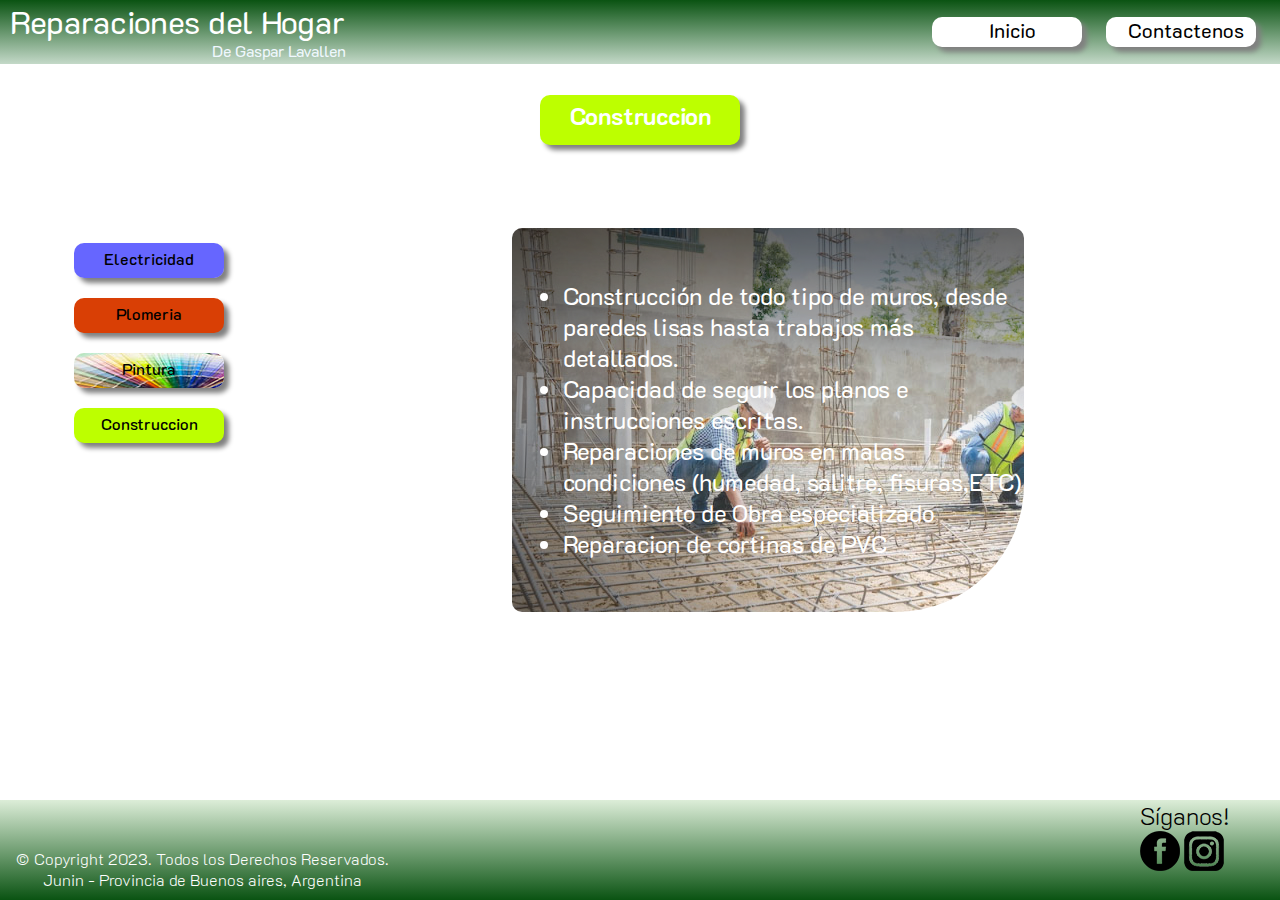
==== pages/construccion.html @ a8e21219 "Entrega de proyecto final" ====
<!DOCTYPE html>
<html lang="en">
<head>
    <meta charset="UTF-8">
    <meta name="viewport" content="width=device-width, initial-scale=1.0">
    <meta name="keywords" content="reboques, muros, frentes, maestro mayor de obra, contruccion, gaspar lavallen">
    <meta name="description" content="Reparaciones de todo tipo para el hogar. mantenimiento y contrucciones de secciones nuevas">
    <meta name="autor" content="Juan Pablo Bassano">
    <meta name="copyright" content="Reparaciones del Hogar">
    <title>Contruccion | Reparaciones del hoga</title>
    <link rel="stylesheet" href="../css/style.css">
    <link rel="shortcut icon" href="../assets/IMG/mantenimiento.png" type="image/png" />
    <meta property="og:title" content="Reparaciones del Hogar">
    <meta property="og:site_name" content="Reparaciones del Hogar">
    <meta property="og:url" content="www.reparacionesdelhogar.com.ar">
    <meta property="og:description" content="Reparaciones de todo tipo para el hogar. mantenimiento y contrucciones de secciones nuevas">
    <meta property="og:type" content="business.business">
    <meta property="og:image" content="https://images.unsplash.com/photo-1645651964715-d200ce0939cc?ixlib=rb-4.0.3&ixid=M3wxMjA3fDB8MHxwaG90by1wYWdlfHx8fGVufDB8fHx8fA%3D%3D&auto=format&fit=crop&w=1470&q=80">
</head>
<body>
    <header>
        <div>
            <h1>Reparaciones del Hogar</h1>
            <p>De Gaspar Lavallen</p>
        </div>
        <nav class="navBar">
            <a class="btInd" href="../index.html">Inicio</a>
            <a class="btCont" href="contacto.html">Contactenos</a>
        </nav>
    </header>
    <main>
        <div class="gridmain">
            <div class="antetitulo">
                <h2 class="titConst">Construccion</h2>
            </div>
            <section class="menuPrincipal">
                <div>
                    <h3>Seleccione el tipo de reparacion</h3>
                    <ol>
                        <li class="mpElec"><a href="electricidad.html">Electricidad</a></li>
                        <li class="mpPlom"><a href="./plomeria.html">Plomeria</a></li>
                        <li class="mpPint"><a href="./pintura.html">Pintura</a></li>
                        <li class="mpCons"><a href="#">Construccion</a></li>
                    </ol>
                </div>
            </section>
            <div class="articulo">
                <ul class="listaConst">
                    <li>Construcción de todo tipo de muros, desde paredes lisas hasta trabajos más detallados.</li>
                    <li>Capacidad de seguir los planos e instrucciones escritas.</li>
                    <li>Reparaciones de muros en malas condiciones (humedad, salitre, fisuras,ETC)</li>
                    <li>Seguimiento de Obra especializado</li>
                    <li>Reparacion de cortinas de PVC</li>
                </ul>
            </div>
        </div>
    </main>
    <footer>
        <div>
            <p>© Copyright 2023. Todos los Derechos Reservados. <br> Junin - Provincia de Buenos aires, Argentina</p>
        </div>
        <div class="siganosFoot">
            <p>Síganos!</p>
            <a href="./error404.html"><img src="../assets/IMG/fb.png" alt="logo de facebook"></a>
            <a href="./error404.html"><img src="../assets/IMG/ig.png" alt="Logo de instagram"></a>
        </div>
    </footer>
</body>
</html>
---- css/style.css ----
/*variables mixins y funciones*/
@import url("https://fonts.googleapis.com/css2?family=K2D:wght@100;200;400;500;600;800&display=swap");
* {
  margin: 0;
  padding: 0;
  box-sizing: border-box; }

/*todo lo correspondiente al codigo*/
body {
  background-image: url(../assets/IMG/fondo.png);
  background-size: cover;
  background-position: center;
  background-repeat: repeat;
  font-family: 'K2D', sans-serif;
  width: 100%;
  height: 100vh;
  display: grid;
  grid-template-columns: none;
  grid-template-rows: auto 1fr auto;
  grid-template-areas: "header" "main" "footer"; }

header {
  grid-area: header;
  background: linear-gradient(#0a5312, rgba(6, 95, 25, 0.24));
  width: 100%;
  height: 4rem;
  font-family: 'K2D', sans-serif;
  text-indent: 0.625rem;
  color: white;
  display: flex;
  flex-direction: row;
  justify-content: space-between;
  align-items: none;
  gap: none;
  position: sticky;
  top: 0;
  z-index: 999; }
  header div h1 {
    font-size: 2em;
    font-weight: 400;
    margin-bottom: -0.1rem; }
  header div p {
    color: aliceblue;
    display: flex;
    flex-direction: row;
    justify-content: end; }
  header nav {
    display: flex;
    flex-direction: row;
    justify-content: center;
    align-items: center;
    gap: 1.5rem; }
    header nav .btInd, header nav .btCont {
      text-decoration: none;
      text-align: center;
      color: black;
      font-size: 1.25rem;
      font-weight: 400;
      width: 9.375rem;
      height: 1.875rem;
      background-color: white;
      border-radius: .625rem;
      box-shadow: .3125rem .3125rem .3125rem gray;
      transition: transform 0.2s ease-in-out, background-color 0.2s ease-in-out; }
    header nav .btInd:hover, header nav .btCont:hover {
      background-color: rgba(190, 255, 198, 0.664);
      transform: scale(1.05); }
    header nav .btCont {
      margin-right: 1.5rem; }

main {
  grid-area: main;
  /*ASIGNADO AL GRID DEL BODY*/ }
  main .gridmain {
    display: grid;
    grid-template-columns: 40% 60%;
    grid-template-rows: 7rem 27.25rem;
    grid-template-areas: "antetitulo antetitulo" "menuPrincipal articulo"; }
    main .gridmain section {
      grid-area: menuPrincipal;
      width: 24.375rem; }
      main .gridmain section div {
        display: flex;
        flex-direction: column;
        justify-content: none;
        align-items: none;
        gap: none;
        margin-left: .625rem;
        padding: 1rem; }
        main .gridmain section div h3 {
          font-size: 1.5rem;
          font-weight: 400;
          color: white;
          letter-spacing: -0.01rem; }
        main .gridmain section div ol li {
          width: 9.375rem;
          height: 2.1875rem;
          border-radius: .625rem;
          box-shadow: .3125rem .3125rem .3125rem gray;
          list-style: none;
          margin: 1.25rem 1.25rem 1.25rem 3rem;
          display: flex;
          flex-direction: column;
          transition: transform 0.1s ease-in-out; }
          main .gridmain section div ol li:nth-child(1) {
            background-color: rgba(0, 0, 255, 0.6); }
          main .gridmain section div ol li:nth-child(2) {
            background-color: #d93f05; }
          main .gridmain section div ol li:nth-child(3) {
            background-image: url(../assets/IMG/BOTONLollipop-Rainbox-Swirl.jpg); }
          main .gridmain section div ol li:nth-child(4) {
            background-color: #bdff00; }
        main .gridmain section div ol li:hover {
          transform: scale(1.2); }
        main .gridmain section div ol a {
          text-decoration: none;
          text-align: center;
          color: black;
          font-weight: 500;
          padding: .3125rem; }
  main div {
    grid-area: articulo; }

.menuArticulo {
  width: 100%;
  background-color: rgba(128, 128, 128, 0.575);
  height: 25rem;
  display: flex;
  margin-top: 2rem; }
  .menuArticulo p {
    margin: auto auto auto .625rem;
    color: black;
    font-size: 1.25rem;
    font-weight: 400; }
  .menuArticulo div {
    display: flex;
    flex-direction: row;
    justify-content: end;
    align-items: center;
    gap: none; }
    .menuArticulo div img {
      margin-right: 3rem;
      width: 18.75rem;
      height: 18.75rem;
      border-radius: 50%; }

.gridFormulario {
  display: grid;
  grid-template-columns: 12.5rem 18rem;
  grid-template-rows: 1.875rem 12.5rem 4.375rem 3.125rem;
  grid-template-areas: "t1 t1" "datos consul" "selec selec" ". enviar";
  padding: .625rem;
  background-color: #4CAF50;
  border: solid rgba(0, 0, 0, 0.61) 0.03rem;
  border-radius: .313rem; }
  .gridFormulario .t1 {
    grid-area: t1;
    font-size: 1rem;
    font-weight: 800;
    display: flex;
    flex-direction: row;
    align-items: center; }
  .gridFormulario .datos {
    grid-area: datos;
    display: flex;
    flex-direction: column;
    justify-content: none;
    align-items: none;
    gap: none; }
    .gridFormulario .datos input {
      width: 95%; }
  .gridFormulario .selec {
    grid-area: selec;
    display: block;
    font-size: 0.8rem;
    text-align: center; }
    .gridFormulario .selec input {
      width: auto;
      margin: .625rem; }
  .gridFormulario .consul {
    grid-area: consul;
    display: block; }
  .gridFormulario .enviar {
    grid-area: enviar;
    display: flex;
    flex-direction: row;
    justify-content: right;
    align-items: center;
    gap: none;
    padding: 0 1.25rem .625rem 0; }
    .gridFormulario .enviar input {
      width: 3.125rem;
      height: 1.5625rem;
      border-radius: .3125rem;
      font-size: 0.9rem;
      padding: .125rem .1875rem .3125rem .1875rem; }

.antetitulo {
  grid-area: antetitulo;
  display: flex;
  flex-direction: row;
  justify-content: center;
  align-items: center;
  gap: none;
  font-weight: 600; }
  .antetitulo h2 {
    padding: .3rem;
    text-align: center;
    color: white;
    width: 12.5rem;
    height: 3.125rem;
    border-radius: .625rem;
    box-shadow: .3125rem .3125rem .3125rem gray; }

.titElec {
  background-color: rgba(0, 0, 255, 0.6); }

.titPlom {
  background-color: #d93f05; }

.titPint {
  background-color: black; }

.titConst {
  background-color: #bdff00; }

.titCont {
  background-color: blue; }

#carouselExampleAutoplaying div {
  max-width: 100%;
  height: auto; }

.articulo {
  display: flex;
  grid-area: articulo;
  margin-top: 3.2rem;
  align-items: center; }
  .articulo ul {
    display: flex;
    flex-direction: column;
    justify-content: center;
    align-items: none;
    gap: none;
    padding-left: 1.56rem;
    font-size: 1.50rem;
    color: white;
    height: 24rem;
    width: 32rem;
    border-radius: .625rem .625rem 8rem .625rem; }
    .articulo ul li {
      margin-left: 1.625rem; }

.listaElec {
  background-image: url(../assets/IMG/Electricidad.jpeg); }

.listaPlomero {
  background-image: url(../assets/IMG/plomero.png); }

.listaPintor {
  background-image: url(../assets/IMG/pintordg.png); }

.listaConst {
  background-image: url(../assets/IMG/constructor.png); }

.lista404 {
  background-image: url(..//assets/IMG/404404.jpg);
  background-position: center; }

footer {
  grid-area: footer;
  width: 100%;
  background: linear-gradient(rgba(182, 218, 173, 0.473), #0a5312);
  height: 6.25rem;
  display: flex;
  flex-direction: row;
  justify-content: space-between;
  margin-top: .625rem; }
  footer div p {
    margin: 3rem 1rem 0.25rem 1rem;
    font-weight: 200;
    font-size: 1rem;
    color: white;
    text-align: center; }

.siganosFoot {
  margin-right: 3.125rem; }
  .siganosFoot p {
    margin: 0;
    padding: 0;
    color: black;
    font-size: 1.5rem; }

/*todo lo correspondiente a media queries*/
@media screen and (max-width: 960px) {
  .menuPrincipal div {
    margin-left: 0; }
    .menuPrincipal div h3 {
      letter-spacing: -0.05rem; }
  .articulo {
    width: 32rem; }
  .menuArticulo .imgArticulo img {
    margin-right: 1.25rem; }
  .gridFormulario {
    padding: .625rem;
    display: grid;
    grid-template: 1.875rem 12.5rem 4.375rem 3.125rem / 12.5rem 16rem;
    grid-template-areas: "t1 t1" "datos consul" "selec selec" ". enviar"; } }

@media screen and (max-width: 880px) {
  .gridmain .menuPrincipal {
    width: 19rem; }
    .gridmain .menuPrincipal div h3 {
      margin: 0;
      font-size: 1.26rem;
      letter-spacing: -0.05rem; }
    .gridmain .menuPrincipal div ol li {
      margin: 1.25rem 1.25rem 1.25rem 1.25rem; }
  .gridmain .articulo {
    width: 28rem;
    margin-right: .3125rem; }
    .gridmain .articulo ul li {
      margin-left: .3125rem;
      font-size: 1.4rem; }
  .gridFormulario {
    font-size: 0.9rem;
    width: auto;
    padding: .625rem;
    display: grid;
    grid-template-columns: 55% 45%;
    grid-template-rows: 1.875rem 12.5rem 4.375rem 3.125rem;
    grid-template-areas: "t1 t1" "datos consul" "selec selec" ". enviar"; }
    .gridFormulario .datos {
      display: block; }
      .gridFormulario .datos label input {
        width: 95%; }
      .gridFormulario .datos .selec p {
        font-size: 0.8rem; }
    .gridFormulario .consul textarea {
      width: 100%; }
  #carouselExampleAutoplaying div {
    width: 32rem; } }

@media screen and (max-width: 768px) {
  header div {
    font-size: 0.9rem; }
  header nav {
    gap: .5rem;
    margin-right: .5rem; }
    header nav a {
      margin: 0;
      font-size: 1rem;
      width: 7rem;
      height: 1.4rem;
      border-radius: .3rem;
      box-shadow: .3125rem .3125rem .3125rem gray; }
  .gridmain .menuPrincipal {
    margin-left: .3125rem; }
    .gridmain .menuPrincipal div {
      padding: .3125rem 0 0 .3125rem; }
      .gridmain .menuPrincipal div h3 {
        font-size: 1.3rem;
        letter-spacing: -0.05rem; }
      .gridmain .menuPrincipal div ol li {
        width: 6.6rem;
        height: 1.875rem;
        border-radius: .625rem; }
  .gridmain .articulo {
    margin: 2rem 0.3rem 0 0;
    height: fit-content;
    width: 27rem; }
    .gridmain .articulo ul li {
      margin-left: .3125rem;
      font-size: 1.3rem; }
  .menuArticulo .imgArticulo img {
    width: 12rem;
    height: 12rem;
    margin-right: 2rem; } }

@media screen and (max-width: 721px) {
  body header .navBar a {
    margin: 0;
    width: 8rem; }
  .gridmain .articulo {
    width: 55vw; }
    .gridmain .articulo ul li {
      font-size: 1.2rem; }
  .gridmain .selec {
    text-align: center; }
    .gridmain .selec input {
      margin: .3125rem; }
  .siganosFoot {
    margin-right: .625rem; } }

@media screen and (max-width: 590px) {
  body header div h1 {
    font-size: 1.79em; }
  body header .navBar {
    gap: .3rem;
    margin-right: .3rem; }
    body header .navBar a {
      font-size: 0.8rem;
      font-weight: 600;
      width: fit-content;
      padding: .125rem .625rem .125rem .125rem;
      height: fit-content;
      border-radius: .3rem;
      box-shadow: .3125rem .3125rem .3125rem gray; }
  body .gridmain .menuPrincipal div {
    margin-left: .625rem; }
    body .gridmain .menuPrincipal div ol li {
      margin-left: 0; }
  body .gridmain .articulo {
    width: 58vw; }
    body .gridmain .articulo ul li {
      font-size: 1.1rem;
      letter-spacing: -0.01rem; }
  body .gridmain .selec input {
    margin: .3125rem; }
  body .menuArticulo p {
    font-size: 1.1rem; }
  body footer div p {
    font-size: .7rem; } }

@media screen and (max-width: 425px) {
  body header div {
    margin: auto 0 auto; }
    body header div h1 {
      font-size: 1.35em; }
  body header .navBar .btCont {
    margin-right: 0rem; }
  body main .gridmain {
    align-items: center;
    display: grid;
    grid-template-columns: 14.25rem auto;
    grid-template-rows: 1fr 2fr;
    grid-template-areas: "menuPrincipal antetitulo" "articulo articulo"; }
    body main .gridmain .antetitulo h2 {
      width: 7.5rem;
      height: 2rem;
      font-size: 1.2rem; }
    body main .gridmain .menuPrincipal div {
      margin-left: .625rem 0 0 .3125rem;
      padding: .3125rem; }
      body main .gridmain .menuPrincipal div ol li {
        margin: 10px 10px 10px 20px;
        width: 6.4375rem;
        height: 2rem; }
    body main .gridmain .articulo {
      width: 94vw;
      margin: .625rem 0 .3125rem .625rem; }
      body main .gridmain .articulo ul li {
        font-size: 1.3rem; }
    body main .gridmain #carouselExampleAutoplaying {
      width: 95vw;
      margin: .625rem 0 .3125rem .625rem; }
  body main .menuArticulo p {
    font-size: 0.9rem; }
  body main .menuArticulo .imgArticulo img {
    width: 8rem;
    height: 8rem;
    border-radius: 50%; } }

@media screen and (max-width: 375px) {
  body header div h1 {
    font-size: 1.13em;
    margin: 0; }
  body header .navBar {
    margin-right: 0px; }
    body header .navBar a {
      padding: .1rem .3rem .1rem .1rem; }
  body main .gridmain {
    align-items: center;
    display: grid;
    grid-template-columns: 10rem auto;
    grid-template-rows: 1fr 2fr;
    grid-template-areas: "menuPrincipal antetitulo" "articulo articulo"; }
    body main .gridmain .antetitulo h2 {
      width: 7rem;
      height: 2rem;
      font-size: 1.1rem; }
    body main .gridmain .gridFormulario .selec input {
      margin: auto; }
  body footer div p {
    margin: 3rem 0rem 0.25rem 0.1rem; }
  body footer .siganosFoot {
    margin: 1rem 0.2rem auto 0; }
    body footer .siganosFoot p {
      font-size: 1.2rem; }
    body footer .siganosFoot a img {
      max-width: 1.875rem; } }

@media screen and (max-width: 326px) {
  body header div {
    margin: auto 0 auto; }
    body header div h1 {
      font-size: 1.1em; }
    body header div p {
      font-size: 0.7rem; }
  body header .navBar a {
    font-size: 0.7rem; }
  body main .gridmain .menuPrincipal {
    width: 18rem; }
    body main .gridmain .menuPrincipal div h3 {
      font-size: 1.2rem; }
  body main .gridmain .articulo ul li {
    margin: 0;
    font-size: 19.2px; }
  body main .gridmain .gridFormulario .selec input {
    margin: .0625rem; }
  body main .menuArticulo p {
    font-size: 0.8rem; }
  body main .menuArticulo .imgArticulo img {
    margin-right: 0; } }
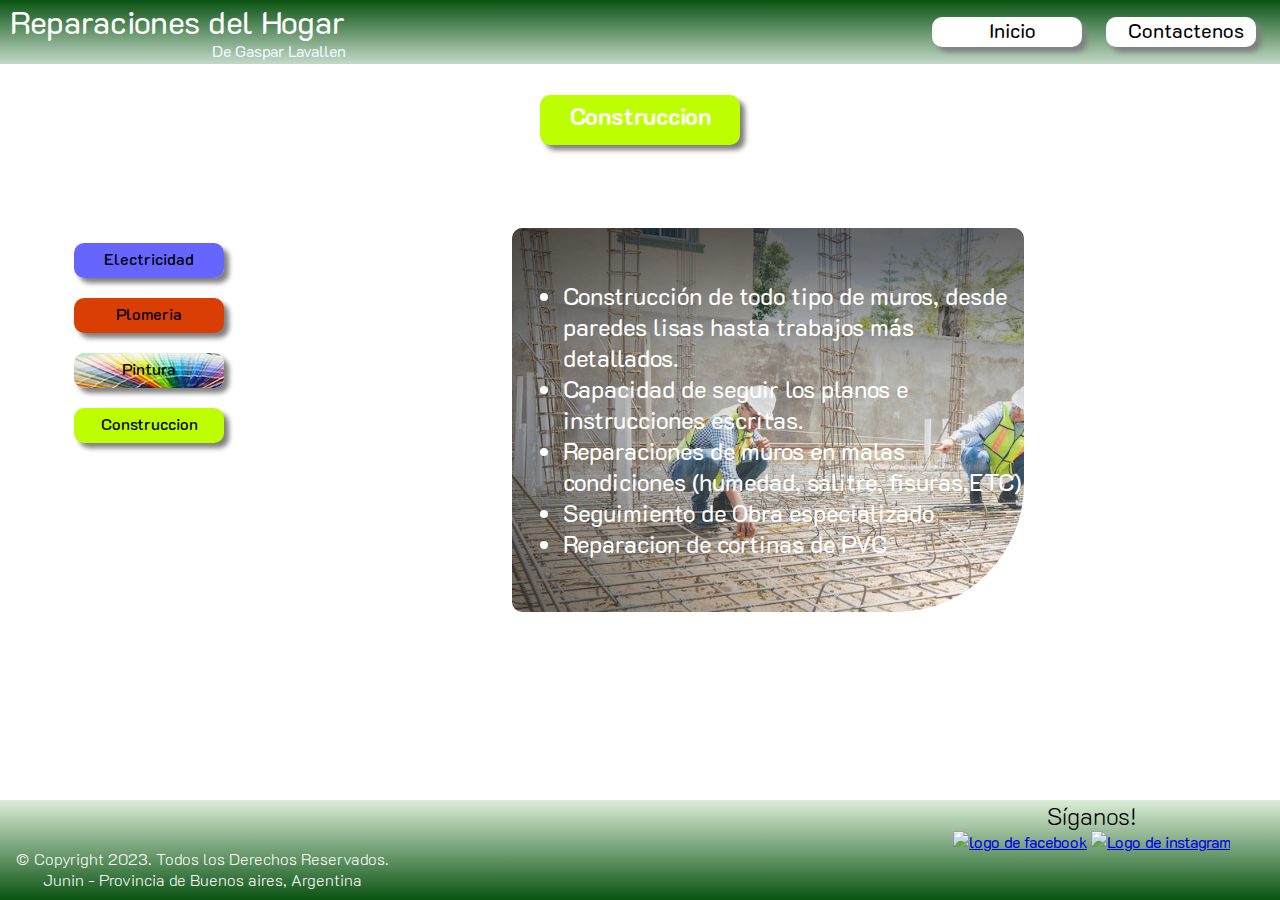
==== commit 1b3de31f: "ENTREGA DE PROYECTO FINAL" ====
--- a/pages/construccion.html
+++ b/pages/construccion.html
@@ -12,10 +12,10 @@
     <link rel="shortcut icon" href="../assets/IMG/mantenimiento.png" type="image/png" />
     <meta property="og:title" content="Reparaciones del Hogar">
     <meta property="og:site_name" content="Reparaciones del Hogar">
-    <meta property="og:url" content="www.reparacionesdelhogar.com.ar">
+    <meta property="og:url" content="https://lavallenreparaciones.000webhostapp.com/">
     <meta property="og:description" content="Reparaciones de todo tipo para el hogar. mantenimiento y contrucciones de secciones nuevas">
     <meta property="og:type" content="business.business">
-    <meta property="og:image" content="https://images.unsplash.com/photo-1645651964715-d200ce0939cc?ixlib=rb-4.0.3&ixid=M3wxMjA3fDB8MHxwaG90by1wYWdlfHx8fGVufDB8fHx8fA%3D%3D&auto=format&fit=crop&w=1470&q=80">
+    <meta property="og:image" content="https://ibb.co/P56mvnf">
 </head>
 <body>
     <header>
--- a/css/style.css
+++ b/css/style.css
@@ -7,7 +7,7 @@
 
 /*todo lo correspondiente al codigo*/
 body {
-  background-image: url(../assets/IMG/fondo.png);
+  background-image: url(../assets/img/fondo.png);
   background-size: cover;
   background-position: center;
   background-repeat: repeat;
@@ -107,7 +107,7 @@
           main .gridmain section div ol li:nth-child(2) {
             background-color: #d93f05; }
           main .gridmain section div ol li:nth-child(3) {
-            background-image: url(../assets/IMG/BOTONLollipop-Rainbox-Swirl.jpg); }
+            background-image: url(../assets/img/botonlolipop.jpg); }
           main .gridmain section div ol li:nth-child(4) {
             background-color: #bdff00; }
         main .gridmain section div ol li:hover {
@@ -252,19 +252,19 @@
       margin-left: 1.625rem; }
 
 .listaElec {
-  background-image: url(../assets/IMG/Electricidad.jpeg); }
+  background-image: url(../assets/img/Electricidad.jpeg); }
 
 .listaPlomero {
-  background-image: url(../assets/IMG/plomero.png); }
+  background-image: url(../assets/img/plomero.png); }
 
 .listaPintor {
-  background-image: url(../assets/IMG/pintordg.png); }
+  background-image: url(../assets/img/pintordg.png); }
 
 .listaConst {
-  background-image: url(../assets/IMG/constructor.png); }
+  background-image: url(../assets/img/constructor.png); }
 
 .lista404 {
-  background-image: url(..//assets/IMG/404404.jpg);
+  background-image: url(..//assets/img/404404.jpg);
   background-position: center; }
 
 footer {
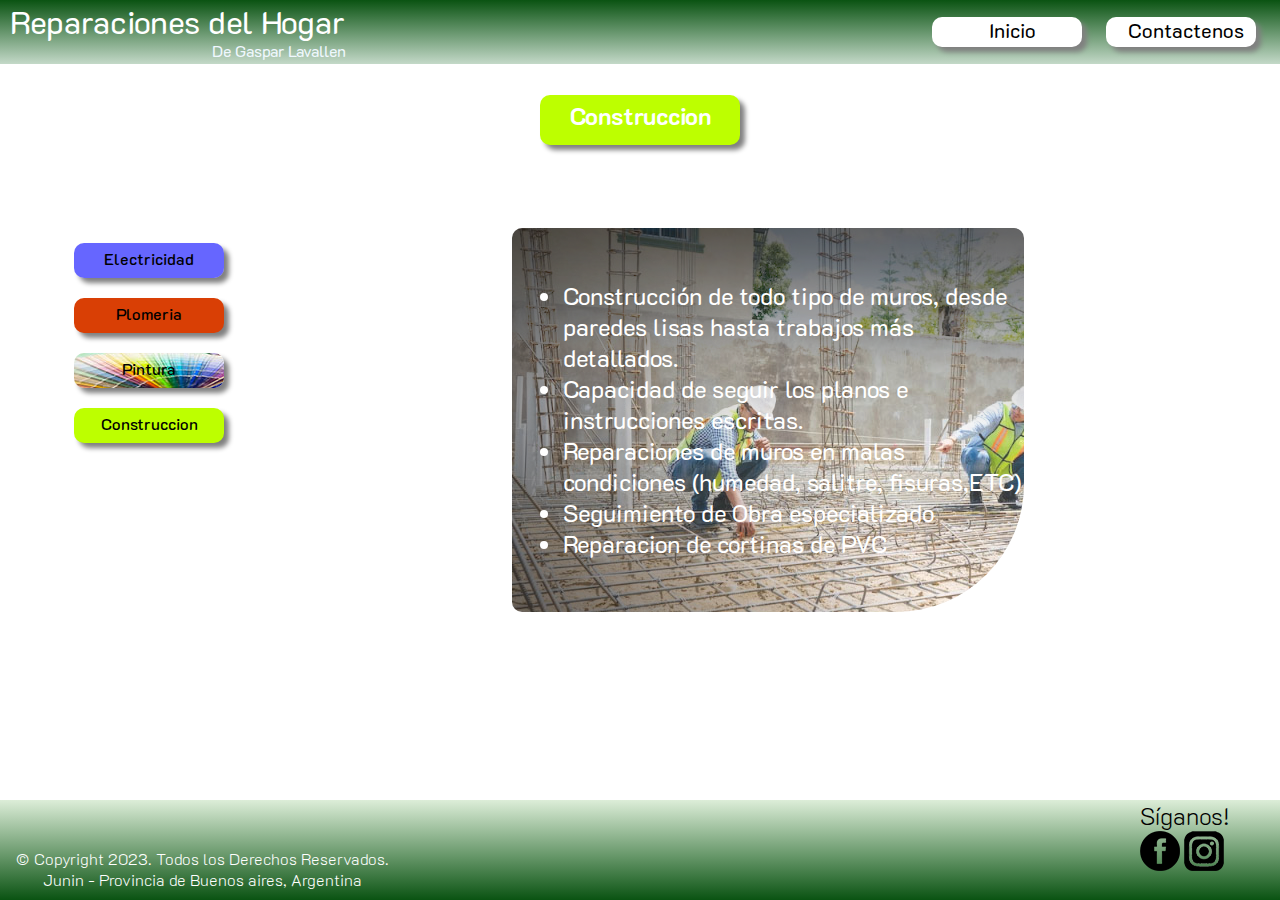
==== commit 9e23c8ad: "ENTREGA DE PROYECTO FINAL" ====
--- a/pages/construccion.html
+++ b/pages/construccion.html
@@ -61,9 +61,9 @@
         </div>
         <div class="siganosFoot">
             <p>Síganos!</p>
-            <a href="./error404.html"><img src="../assets/IMG/fb.png" alt="logo de facebook"></a>
-            <a href="./error404.html"><img src="../assets/IMG/ig.png" alt="Logo de instagram"></a>
+            <a href="./error404.html"><img src="../assets/img/fb.png" alt="logo de facebook"></a>
+            <a href="./error404.html"><img src="../assets/img/ig.png" alt="Logo de instagram"></a>
         </div>
     </footer>
 </body>
-</html>+</html>
